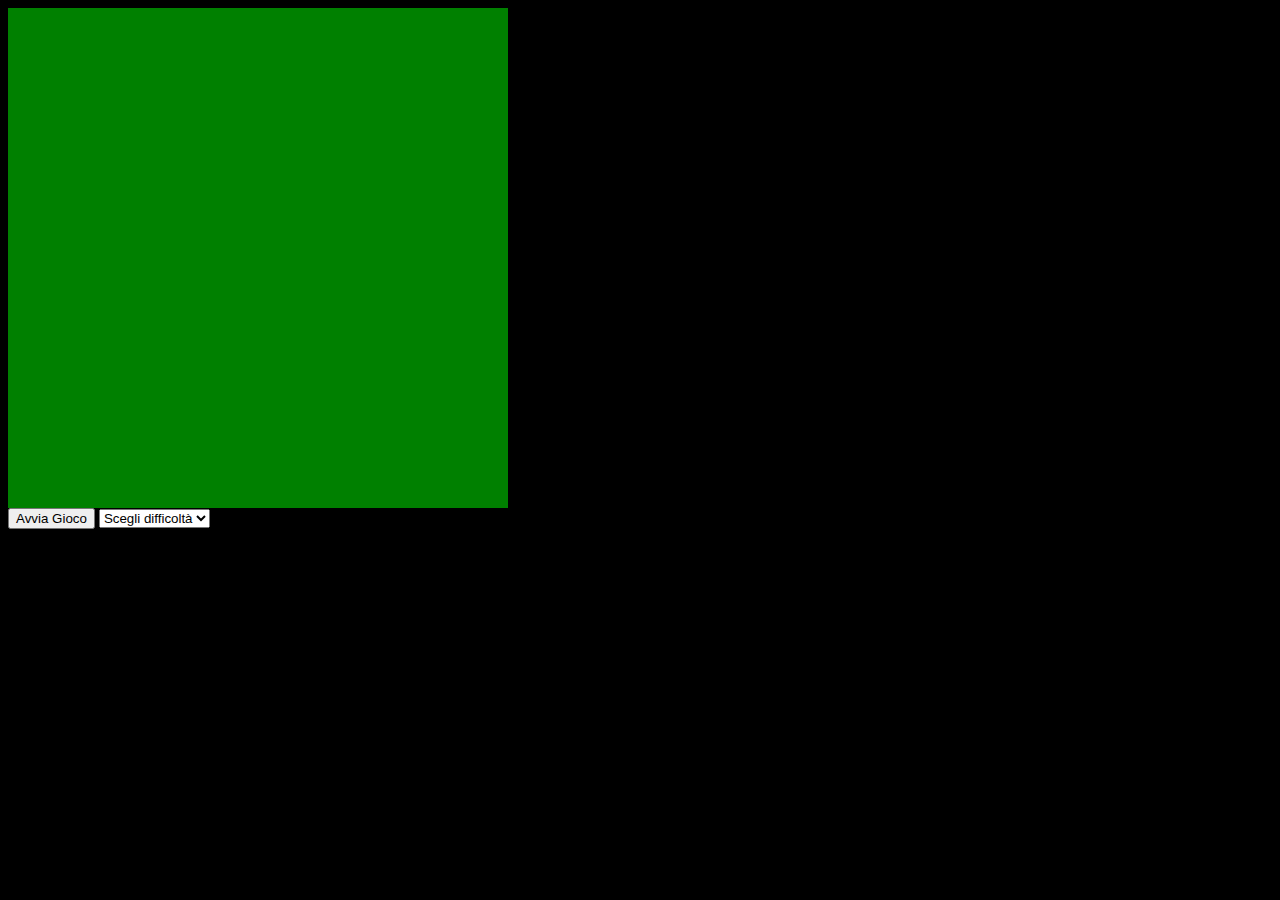
==== bonus/index.html @ 8c4bd344 "subfolder bonus creation" ====
<!DOCTYPE html>
<html lang="en">
<head>
    <meta charset="UTF-8">
    <meta name="viewport" content="width=device-width, initial-scale=1.0">
    <link href="https://cdn.jsdelivr.net/npm/bootstrap@5.3.2/dist/css/bootstrap.min.css" rel="stylesheet" integrity="sha384-T3c6CoIi6uLrA9TneNEoa7RxnatzjcDSCmG1MXxSR1GAsXEV/Dwwykc2MPK8M2HN" crossorigin="anonymous">
    <link rel="stylesheet" href="css/style.css">
    <title>Campo Minato</title>
</head>
<body>
    <div class="d-flex align-items-center justify-content-center">
        <div id="playground">
        </div>
        <div>
            <button class="btn btn-success">Avvia Gioco</button>
            <select class="form-select mt-4" aria-label="Default select example">
                <option selected>Scegli difficoltà</option>
                <option value="1" id="one">1</option>
                <option value="2" id="two">2</option>
                <option value="3" id="three">3</option>
            </select>
        </div>
    </div>



    <script src="js/script.js"></script>
</body>
</html>
---- bonus/css/style.css ----
body{
    background-color: black;
}
#playground{
    width: 500px;
    height: 500px;
    background-color: green;
    margin-right: 20px;
    display: flex;
    flex-wrap: wrap;
}

.cell{
    border: 2px solid white;
    /* width: calc(100% / 10);
    height: calc(100% / 10); */
}
.changeCol{
    background-color: blue;
}
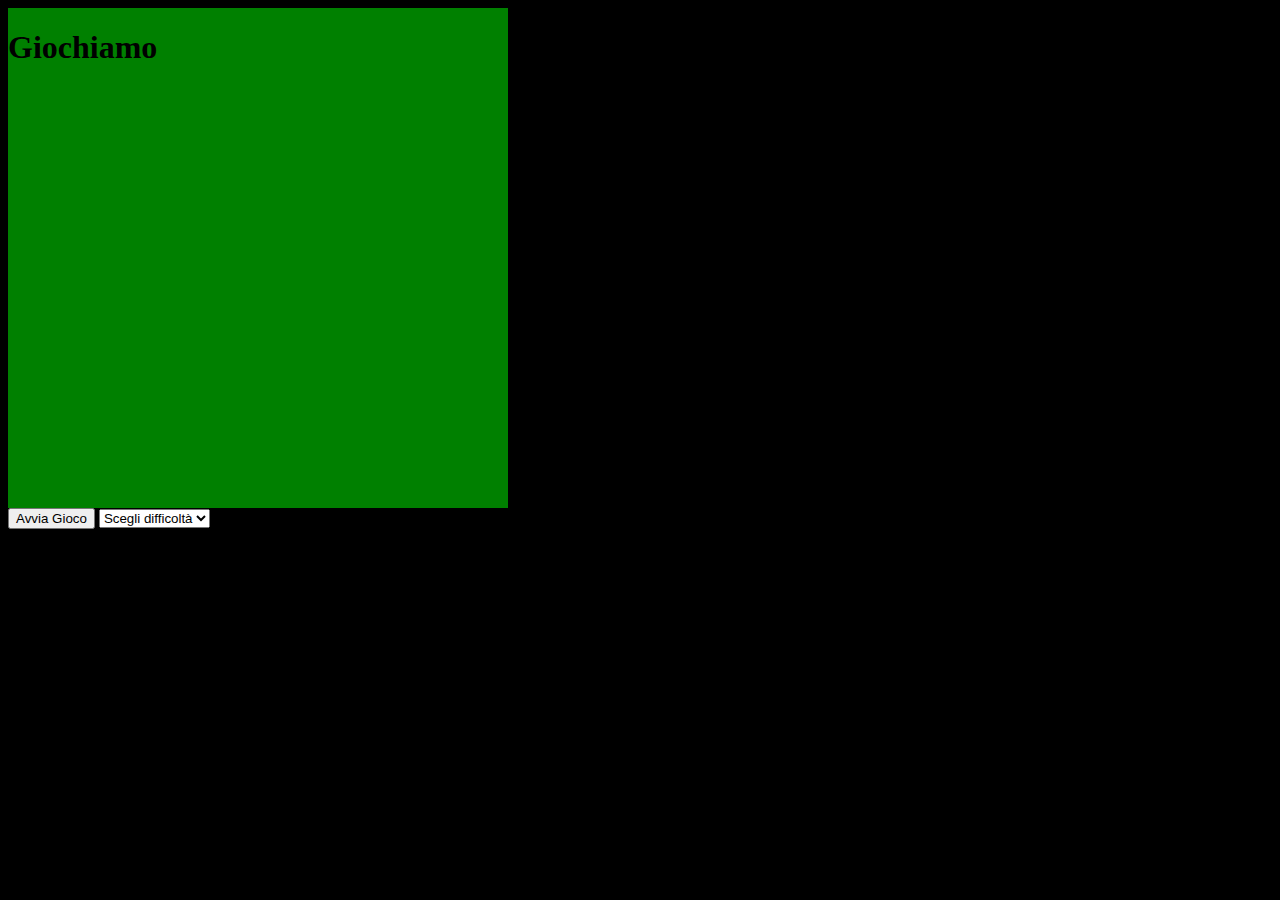
==== commit ce937093: "add change color cell animation" ====
--- a/bonus/index.html
+++ b/bonus/index.html
@@ -10,10 +10,11 @@
 <body>
     <div class="d-flex align-items-center justify-content-center">
         <div id="playground">
+            <h1 class="m-auto">Giochiamo</h1>
         </div>
         <div>
             <button class="btn btn-success">Avvia Gioco</button>
-            <select class="form-select mt-4" aria-label="Default select example">
+            <select class="form-select mt-4" aria-label="Default select example" id="select">
                 <option selected>Scegli difficoltà</option>
                 <option value="1" id="one">1</option>
                 <option value="2" id="two">2</option>
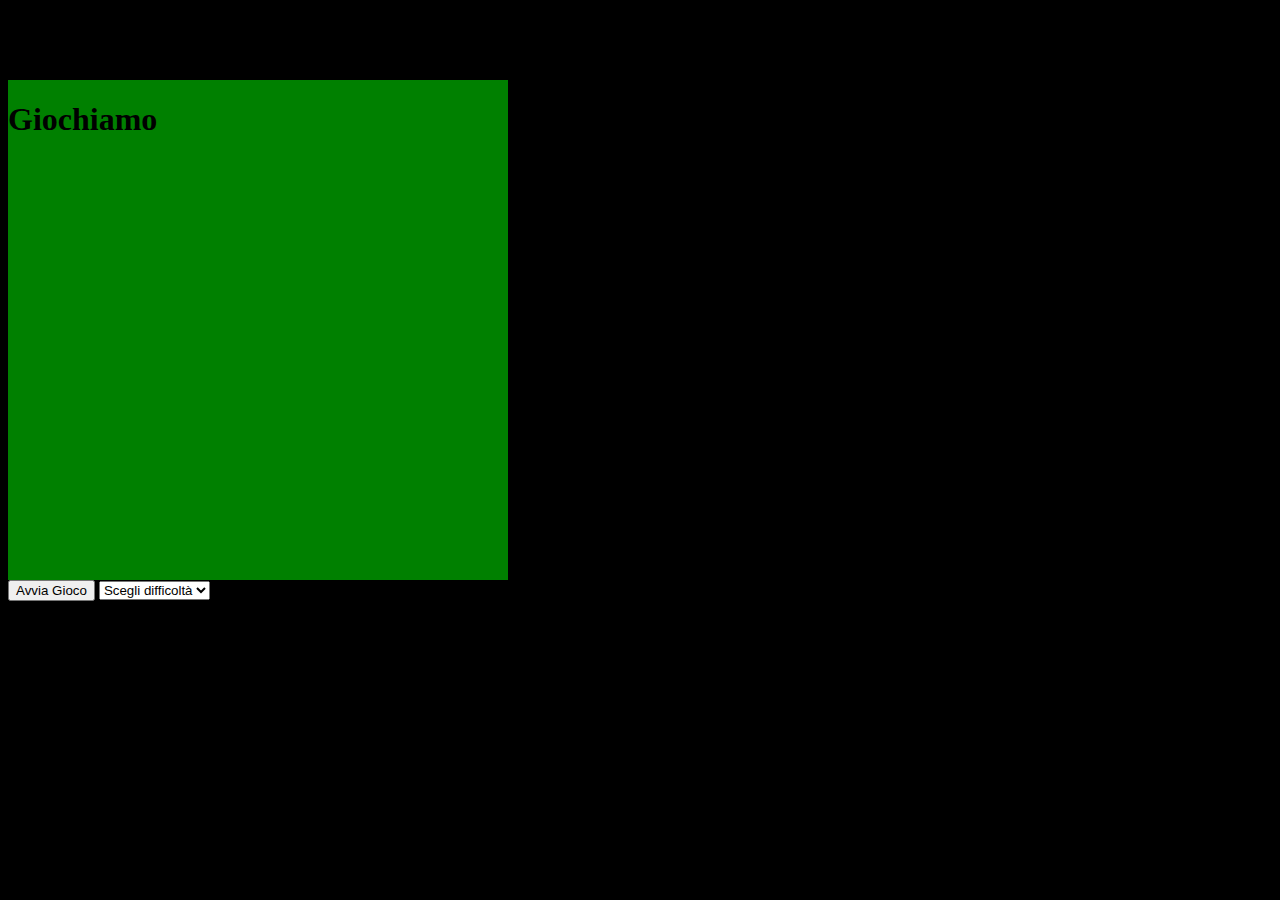
==== commit 59c26baa: "everything enclosed in a single function campoMinato()" ====
--- a/bonus/index.html
+++ b/bonus/index.html
@@ -8,9 +8,11 @@
     <title>Campo Minato</title>
 </head>
 <body>
+    <h1 class="text-light m-3">Campo Minato</h1>
     <div class="d-flex align-items-center justify-content-center">
         <div id="playground">
-            <h1 class="m-auto">Giochiamo</h1>
+            <h1 class="m-auto text-light">Giochiamo</h1>
+            
         </div>
         <div>
             <button class="btn btn-success">Avvia Gioco</button>
